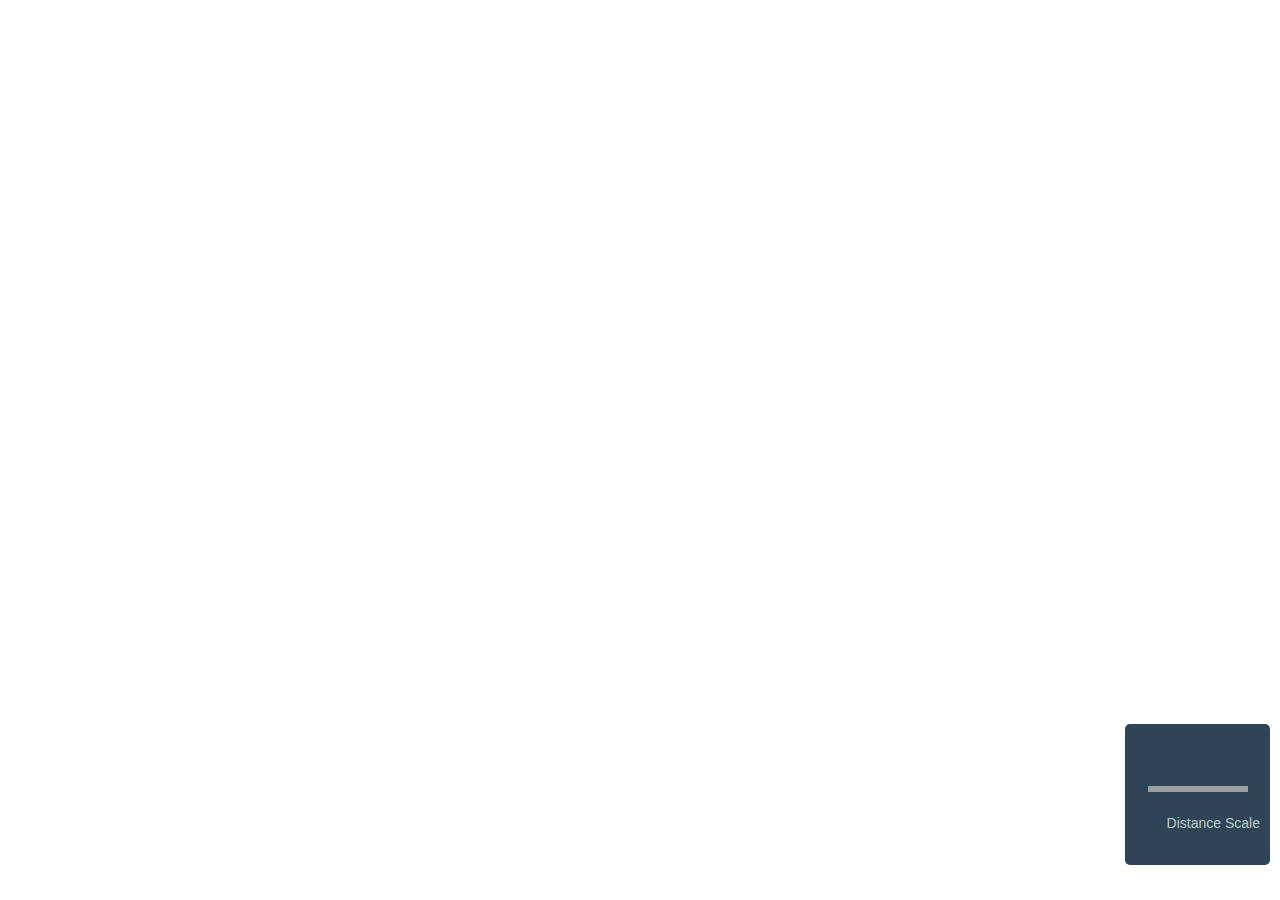
==== public/scaleBar.html @ 32176d26 "Removing redundant files and renaming" ====
<!DOCTYPE html>
<html lang="en">

<head>
    <meta charset="UTF-8">
    <title>Cesium Scale Ruler Example</title>
    <link href="https://cesium.com/downloads/cesiumjs/releases/1.88/Build/Cesium/Widgets/widgets.css" rel="stylesheet">
    <link rel="stylesheet" href="https://www.w3schools.com/w3css/4/w3.css">
    <link rel="stylesheet" href="scaleBar.css">
</head>

<body>
    <div id="cesiumContainer"></div>
    <div id="scaleBox">
        <div id="scalebar" class="w3-container w3-grey scalebar"></div>
        <p id="scalebartag" class="scale-text">Distance Scale</p>
      </div>
    <script src="https://cesium.com/downloads/cesiumjs/releases/1.88/Build/Cesium/Cesium.js"></script>
    <script src="scaleBar.js"></script>
</body>

</html>
---- public/scaleBar.css ----
#cesiumContainer {
    width: 100%;
    height: 100vh;
    margin: 0;
    padding: 0;
    overflow: hidden;
}

/* tzgardner */

#scaleBox {
    padding: 10px 10px;
    bottom: 35px;
    right: 10px;
    position: absolute;
    display: inline-block;
    background: #304458;
    color: #bacdcc;
    border-radius: 5px;
    font-family: Arial;
    font-size: 14px;
    font-style: normal;
    text-align: center;
    white-space: pre-wrap;
}

.scale-text {
    display: inline-block;
    position: relative;
    background: #304458;
    color: #bacdcc;
    border-radius: 2px;
    padding: 0px 0px;
    margin: 0px 0px;
    font-family: Arial;
    font-size: 14px;
    font-style: normal;
    text-align: center;
    white-space: pre-wrap;
}

.scalebar {
    height: 6px;
    width: 100px;
    padding-left: 5%;
    margin-top: 10px;
    margin-left: auto;
    margin-right: auto;
}

/* Copilot */

.cesium-scaleBar {
    position: absolute;
    bottom: 10px;
    left: 10px;
    background-color: rgba(42, 42, 42, 0.8);
    padding: 5px;
    border-radius: 4px;
    color: white;
    font-family: sans-serif;
    font-size: 12px;
    display: flex;
    align-items: center;
}
.scale-bar {
    height: 10px;
    background-color: white;
    margin-right: 5px;
    position: relative;
}
.scale-bar::before, .scale-bar::after {
    content: '';
    position: absolute;
    top: 0;
    height: 100%;
    width: 1px;
    background-color: black;
}
.scale-bar::before {
    left: 0;
}
.scale-bar::after {
    right: 0;
}
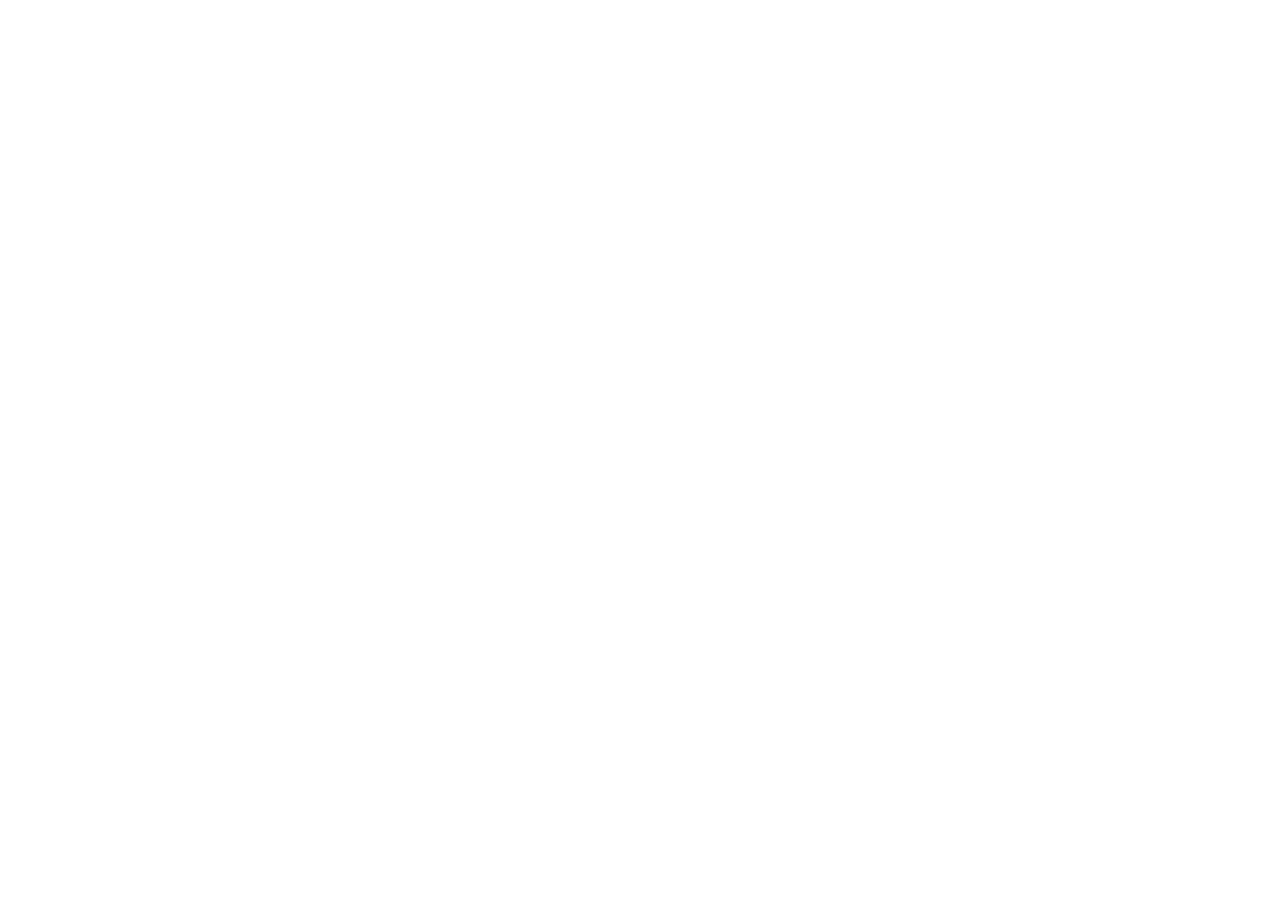
==== commit 88602610: "Removing redundant UI" ====
--- a/public/scaleBar.html
+++ b/public/scaleBar.html
@@ -11,10 +11,10 @@
 
 <body>
     <div id="cesiumContainer"></div>
-    <div id="scaleBox">
+    <!-- <div id="scaleBox">
         <div id="scalebar" class="w3-container w3-grey scalebar"></div>
         <p id="scalebartag" class="scale-text">Distance Scale</p>
-      </div>
+      </div> -->
     <script src="https://cesium.com/downloads/cesiumjs/releases/1.88/Build/Cesium/Cesium.js"></script>
     <script src="scaleBar.js"></script>
 </body>
--- a/public/scaleBar.css
+++ b/public/scaleBar.css
@@ -6,9 +6,9 @@
     overflow: hidden;
 }
 
-/* tzgardner */
+/* https://community.cesium.com/t/distance-scale-indicator/10371/11? */
 
-#scaleBox {
+/* #scaleBox {
     padding: 10px 10px;
     bottom: 35px;
     right: 10px;
@@ -46,9 +46,7 @@
     margin-top: 10px;
     margin-left: auto;
     margin-right: auto;
-}
-
-/* Copilot */
+} */
 
 .cesium-scaleBar {
     position: absolute;
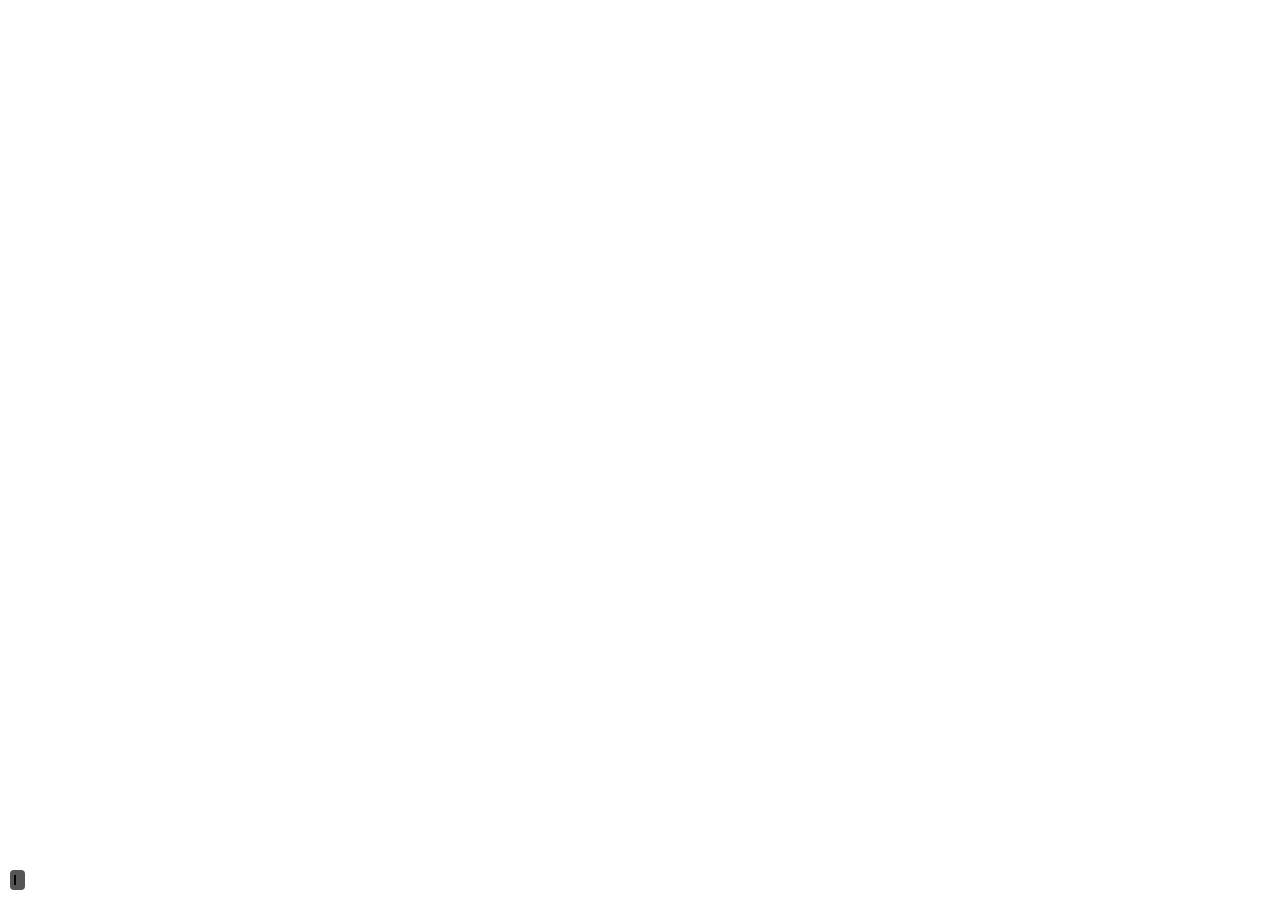
==== commit 77265e67: "Now not using function createScaleBar" ====
--- a/public/scaleBar.html
+++ b/public/scaleBar.html
@@ -11,11 +11,11 @@
 
 <body>
     <div id="cesiumContainer"></div>
-    <!-- <div id="scaleBox">
-        <div id="scalebar" class="w3-container w3-grey scalebar"></div>
-        <p id="scalebartag" class="scale-text">Distance Scale</p>
-      </div> -->
-    <script src="https://cesium.com/downloads/cesiumjs/releases/1.88/Build/Cesium/Cesium.js"></script>
+    <div class="cesium-scaleBar">
+        <div class="scale-bar"></div>
+        <span class="scale-label"></span>
+    </div>
+<script src="https://cesium.com/downloads/cesiumjs/releases/1.88/Build/Cesium/Cesium.js"></script>
     <script src="scaleBar.js"></script>
 </body>
 
--- a/public/scaleBar.css
+++ b/public/scaleBar.css
@@ -5,48 +5,6 @@
     padding: 0;
     overflow: hidden;
 }
-
-/* https://community.cesium.com/t/distance-scale-indicator/10371/11? */
-
-/* #scaleBox {
-    padding: 10px 10px;
-    bottom: 35px;
-    right: 10px;
-    position: absolute;
-    display: inline-block;
-    background: #304458;
-    color: #bacdcc;
-    border-radius: 5px;
-    font-family: Arial;
-    font-size: 14px;
-    font-style: normal;
-    text-align: center;
-    white-space: pre-wrap;
-}
-
-.scale-text {
-    display: inline-block;
-    position: relative;
-    background: #304458;
-    color: #bacdcc;
-    border-radius: 2px;
-    padding: 0px 0px;
-    margin: 0px 0px;
-    font-family: Arial;
-    font-size: 14px;
-    font-style: normal;
-    text-align: center;
-    white-space: pre-wrap;
-}
-
-.scalebar {
-    height: 6px;
-    width: 100px;
-    padding-left: 5%;
-    margin-top: 10px;
-    margin-left: auto;
-    margin-right: auto;
-} */
 
 .cesium-scaleBar {
     position: absolute;
